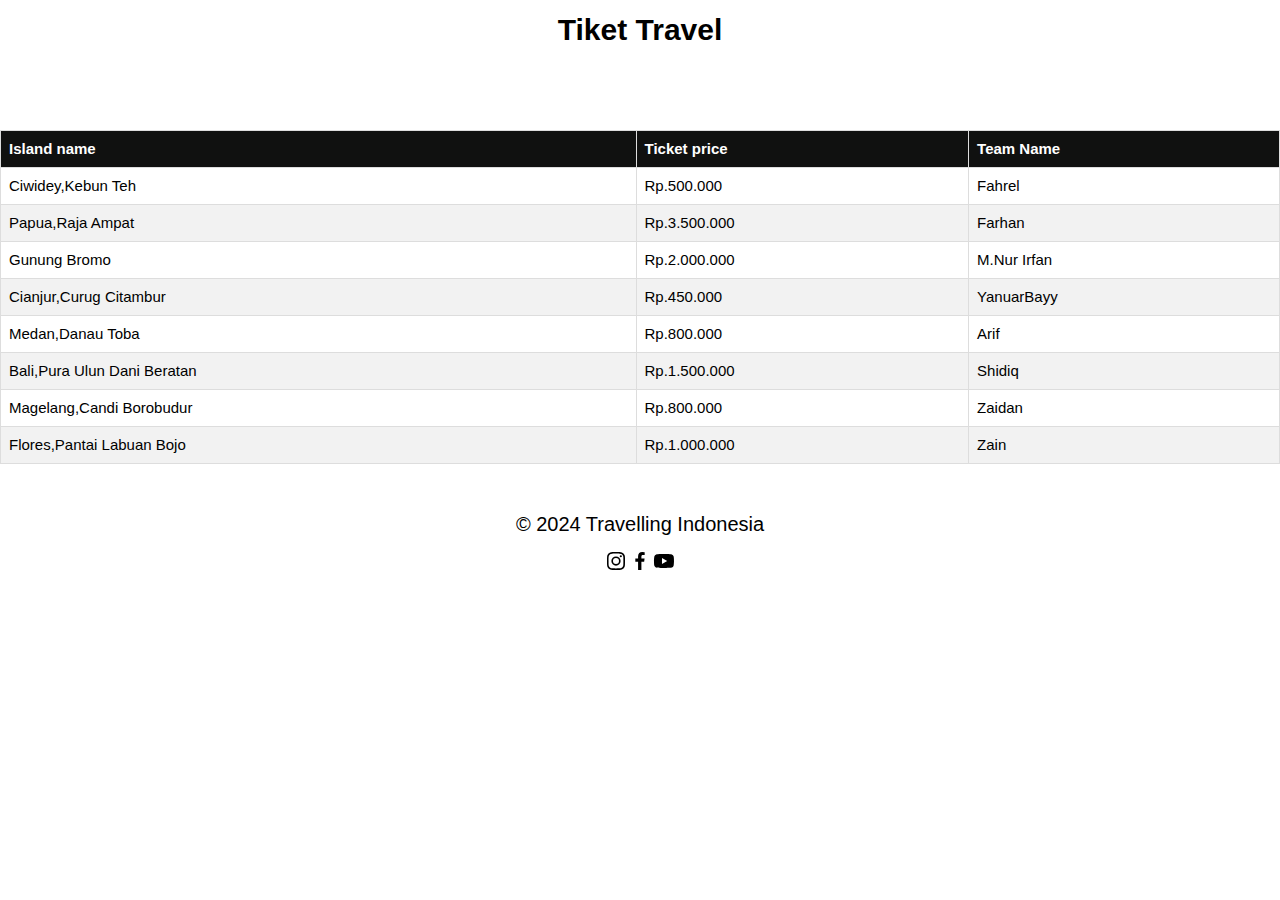
==== tiket.html @ 005dd38b "Add files via upload" ====
<!DOCTYPE html>
<html lang="en">
<head>
    <meta charset="UTF-8">
    <meta name="viewport" content="width=device-width, initial-scale=1.0">
    <link rel="stylesheet" href="css/style.css">
    <title>Simple Table</title>
</head>
<body>
    <h1>Tiket Travel</h1>
    <section id="tiket">
    <table>
        <thead>
            <tr>
                <th>Island name</th>
                <th>Ticket price</th>
                <th>Team Name</th>
            </tr>
        </thead>
        <tbody>
            <tr>
                <td>Ciwidey,Kebun Teh</td>
                <td>Rp.500.000</td>
                <td>Fahrel</td>
            </tr>
            <tr>
                <td>Papua,Raja Ampat</td>
                <td>Rp.3.500.000</td>
                <td>Farhan</td>
            </tr>
            <tr>
                <td>Gunung Bromo</td>
                <td>Rp.2.000.000</td>
                <td>M.Nur Irfan</td>
            </tr>
            <tr>
                <td>Cianjur,Curug Citambur</td>
                <td>Rp.450.000</td>
                <td>YanuarBayy</td>
            </tr>
            <tr>
                <td>Medan,Danau Toba</td>
                <td>Rp.800.000</td>
                <td>Arif</td>
            </tr>
            <tr>
                <td>Bali,Pura Ulun Dani Beratan</td>
                <td>Rp.1.500.000</td>
                <td>Shidiq</td>
            </tr>
            <tr>
                <td>Magelang,Candi Borobudur</td>
                <td>Rp.800.000</td>
                <td>Zaidan</td>
            </tr>
            <tr>
                <td>Flores,Pantai Labuan Bojo</td>
                <td>Rp.1.000.000</td>
                <td>Zain</td>
            </tr>
        </tbody>
    </table>
    </section>
    <div class="layar-dalam">
        <div class="copyright-s">&copy; 2024 Travelling Indonesia</div>
      </div>
    <div class="home-sci">
        <a href="https://Instagram.com/Yanuarbay"><svg xmlns="http://www.w3.org/2000/svg" width="24" height="24" viewBox="0 0 24 24" style="fill: rgba(0, 0, 0, 1);transform: 'msFilter:'"><path d="M11.999 7.377a4.623 4.623 0 1 0 0 9.248 4.623 4.623 0 0 0 0-9.248zm0 7.627a3.004 3.004 0 1 1 0-6.008 3.004 3.004 0 0 1 0 6.008z"></path><circle cx="16.806" cy="7.207" r="1.078"></circle><path d="M20.533 6.111A4.605 4.605 0 0 0 17.9 3.479a6.606 6.606 0 0 0-2.186-.42c-.963-.042-1.268-.054-3.71-.054s-2.755 0-3.71.054a6.554 6.554 0 0 0-2.184.42 4.6 4.6 0 0 0-2.633 2.632 6.585 6.585 0 0 0-.419 2.186c-.043.962-.056 1.267-.056 3.71 0 2.442 0 2.753.056 3.71.015.748.156 1.486.419 2.187a4.61 4.61 0 0 0 2.634 2.632 6.584 6.584 0 0 0 2.185.45c.963.042 1.268.055 3.71.055s2.755 0 3.71-.055a6.615 6.615 0 0 0 2.186-.419 4.613 4.613 0 0 0 2.633-2.633c.263-.7.404-1.438.419-2.186.043-.962.056-1.267.056-3.71s0-2.753-.056-3.71a6.581 6.581 0 0 0-.421-2.217zm-1.218 9.532a5.043 5.043 0 0 1-.311 1.688 2.987 2.987 0 0 1-1.712 1.711 4.985 4.985 0 0 1-1.67.311c-.95.044-1.218.055-3.654.055-2.438 0-2.687 0-3.655-.055a4.96 4.96 0 0 1-1.669-.311 2.985 2.985 0 0 1-1.719-1.711 5.08 5.08 0 0 1-.311-1.669c-.043-.95-.053-1.218-.053-3.654 0-2.437 0-2.686.053-3.655a5.038 5.038 0 0 1 .311-1.687c.305-.789.93-1.41 1.719-1.712a5.01 5.01 0 0 1 1.669-.311c.951-.043 1.218-.055 3.655-.055s2.687 0 3.654.055a4.96 4.96 0 0 1 1.67.311 2.991 2.991 0 0 1 1.712 1.712 5.08 5.08 0 0 1 .311 1.669c.043.951.054 1.218.054 3.655 0 2.436 0 2.698-.043 3.654h-.011z"></path></svg>
        <a href="https://facebook.com/yanuarbayy"><svg xmlns="http://www.w3.org/2000/svg" width="24" height="24" viewBox="0 0 24 24" style="fill: rgba(0, 0, 0, 1);transform: 'msFilter:'"><path d="M13.397 20.997v-8.196h2.765l.411-3.209h-3.176V7.548c0-.926.258-1.56 1.587-1.56h1.684V3.127A22.336 22.336 0 0 0 14.201 3c-2.444 0-4.122 1.492-4.122 4.231v2.355H7.332v3.209h2.753v8.202h3.312z"></path></svg>
        <a href="https://youtube.com/Yanuarbayy"><svg xmlns="http://www.w3.org/2000/svg" width="24" height="24" viewBox="0 0 24 24" style="fill: rgba(0, 0, 0, 1);transform: 'msFilter:'"><path d="M21.593 7.203a2.506 2.506 0 0 0-1.762-1.766C18.265 5.007 12 5 12 5s-6.264-.007-7.831.404a2.56 2.56 0 0 0-1.766 1.778c-.413 1.566-.417 4.814-.417 4.814s-.004 3.264.406 4.814c.23.857.905 1.534 1.763 1.765 1.582.43 7.83.437 7.83.437s6.265.007 7.831-.403a2.515 2.515 0 0 0 1.767-1.763c.414-1.565.417-4.812.417-4.812s.02-3.265-.407-4.831zM9.996 15.005l.005-6 5.207 3.005-5.212 2.995z"></path></svg>
      </div>
</body>
</html>
---- css/style.css ----
* {
  font-family: Arial, Helvetica, sans-serif;
  line-height: 20px;
  font-size: 15px;
}
html {
  margin: 0;
  padding: 0;
  scroll-behavior: smooth;
}
body {
  margin: 0px;
  padding: 0px;
}
.layar-dalam {
  width: 1000px;
  margin: auto;
}
.layar-penuh {
  width: 100%;
}
nav {
  z-index: 100;
  color: #fff;
  text-align: center;
  position: fixed;
  border-bottom: 1px solid #b1b1b1;
  line-height: 60px;
  width: 100%;
  transition: background-color 0.5s ease;
}
nav.putih {
  background-color: #fff;
}
nav .logo {
  float: left;
  position: relative;
  line-height: 55px;
  text-align: center;
}
nav .logo img {
  vertical-align: middle;
  width: 120px;
}

nav .menu {
  float: right;
  height: 60px;
  max-width: 600px;
}

nav .menu ul {
  list-style-type: none;
  margin: 0;
  padding: 0;
  display: flex;
}

nav .menu ul li {
  list-style-type: none;
  float: left;
  line-height: 60px;
}

nav ul li a {
  color: #fff;
  text-align: center;
  padding: 0px 16px 0px 16px;
  text-decoration: none;
}

nav ul li a:hover {
  text-decoration: underline;
}

/* pengaturan header */
header {
  position: relative;
  height: 100vh;
  width: 100%;
  overflow: hidden;
  z-index: 2;
}
header video {
  position: absolute;
  top: 0;
  left: 0;
  object-fit: cover;
  z-index: -2;
}
header .intro {
  z-index: 100;
  color: #fff;
  text-align: center;
  position: relative;
  top: 50%;
}
header .intro h3 {
  font-size: 50px;
  margin: 0;
  padding: 0;
}
.tombol {
  background-color: #c86b85;
  height: 40px;
  line-height: 42px;
  color: #fff;
  text-decoration: none;
  display: inline-block;
  padding: 0px 20px 0px 20px;
  font-size: 15px;
  border-radius: 4px;
}
header .overlay {
  position: absolute;
  top: 0;
  left: 0;
  height: 100%;
  width: 100%;
  background-color: #000;
  opacity: 50%;
  z-index: -1;
}
.tombol-menu {
  position: absolute;
  top: 1.7rem;
  right: 1rem;
  flex-direction: column;
  justify-content: space-between;
  width: 30px;
  height: 20px;
}
.tombol-menu .garis {
  height: 3px;
  background-color: #fff;
}
section {
  padding: 50px 0px 50px 0px;
}
section h3 {
  font-size: 30px;
}
section h3::after {
  content: "";
  border-bottom: 5px solid #c86b85;
  width: 52px;
  display: block;
  margin: 20px auto;
}
#aboutus,
#team,
#blog {
  text-align: center;
}
section p.ringkasan {
  font-style: italic;
  font-size: 18px;
  color: #ffff;
}
section p.ringkasan-s{
  font-style: italic;
  font-size: 18px;
  color: #000;
}
section .konten-isi p {
  font-style: normal;
}
nav.putih {
  background-color: #fff;
}
nav.putih .tombol-menu .garis {
  background-color: #333;
}
nav.putih ul li a {
  color: #333;
}
nav .logo img.hitam {
  display: none;
}
section.abuabu {
  background: url("/asset/a\ bromo.jpg") no-repeat;
  color: aliceblue;
}
.support,
.tim,
.blog {
  display: flex;
  flex-direction: row;
  justify-content: space-around;
}
.support h6,
.tim h6 {
  margin: 0px;
  margin-top: 20px;
  padding: 0px;
  font-size: 18px;
  font-weight: bold;
}
.support img {
  width: 50px;
}
.support div,
.tim div {
  text-align: center;
  width: 26%;
}
section#gallery {
  display: flex;
  flex-direction: row;
  justify-content: space-around;
  overflow: hidden;
  padding: 10px 0px 10px 0px;
}
section#gallery div {
  padding: 10px;
}
section#gallery div img {
  height: 100px;
  border-radius: 5px;
}
section#gallery div img:hover {
  transition: all 0.2s ease-in-out;
  transform: scale(1.1);
}
section.quote {
  background: url("/asset/a\ bromo.jpg") no-repeat;
  background-attachment: fixed;
  background-position: center;
  background-size: cover;
  text-align: center;
  color: #fff;
  font-size: 20px;
  font-style: italic;
  padding: 100px;
}
section.quote .layar-dalam p {
  display: inline;
  background: url("asset/quote-icon.png") no-repeat;
  padding: 40px;
}
.layar-dalam .copyright-s{
  justify-content: center;
  align-items: center;
  display: flex;
  font-size: 20px;
  
}
.tim img {
  width: 100%;
  box-shadow: 0px -10px 30px #ccc;
  border-radius: 5px;
}
.blog .area {
  width: 47%;
  box-shadow: 0px -10px 30px #ccc;
  border-radius: 5px;
  display: flex;
  flex-direction: row;
  justify-content: space-between;
}
.blog div.area div {
  width: 50%;
}
.blog .area .gambar {
  border-radius: 5px 0px 0px 5px;
  background-repeat: no-repeat;
  background-size: cover;
  background-position: center;
  height: 300px;
}
.blog .area .text article {
  padding: 40px;
}
.blog .area .text article h4 {
  margin: 0px;
}
.blog .area .text article a {
  color: #fbfbfb;
  text-decoration: none;
  transition: color 0.5s ease;
}
.blog .area .text article a:hover {
  color: #ccc;
}
footer {
  padding: 50px 0px 50px 0px;
  background-color: #343a40;
  color: #fff;
}
footer .layar-dalam {
  display: flex;
  flex-direction: row;
  justify-content: space-between;
}
footer .layar-dalam div {
  width: 20%;
}
footer .layar-dalam h5 {
  margin-top: 0px;
  font-size: 20px;
  font-weight: bold;
}
footer .layar-dalam .copyright {
  width: 100%;
  margin-top: 30px;
  padding-top: 30px;
  border-top: 1px solid #666;
  text-align: center;
  justify-content: center;
}
@media screen and (max-width: 991.98px) {
  .layar-dalam {
    width: 90%;
  }
  nav .menu ul {
    display: none;
    margin-top: 60px;
    position: absolute;
    top: 0;
    left: 0;
    width: 100%;
  }
  nav .menu ul li {
    width: 100%;
    border-bottom: 1px solid #ccc;
    background-color: #fff;
    line-height: 40px;
  }
  nav .menu ul li a {
    color: #333;
  }
  .tombol-menu {
    display: flex;
  }
  .blog .area {
    display: block;
  }
  .blog div.area div {
    width: 100%;
  }
  .blog .area .gambar {
    border-radius: 5px 5px 0px 0px;
    height: 200px;
  }
  .support {
    display: block;
  }
  .support div {
    width: 100%;
    padding-bottom: 30px;
  }
}

div.home-sci  {
  padding: 1em;
  display: flex;
  justify-content: center;
  align-items: center;
}

svg {
  color: #333;
}
body {
  font-family: Arial, sans-serif;
}
h1{
  font-size: 30px;
  justify-content: center;
  align-items: center;
  display: flex;
}

table {
  width: 100%;
  border-collapse: collapse;
  margin-top: 20px;
}

th, td {
  border: 1px solid #ddd;
  padding: 8px;
  text-align: left;
}

th {
  background-color: #101110;
  color: white;
}

tr:nth-child(even) {
  background-color: #f2f2f2;
}

tr:hover {
  background-color: #ddd;
}
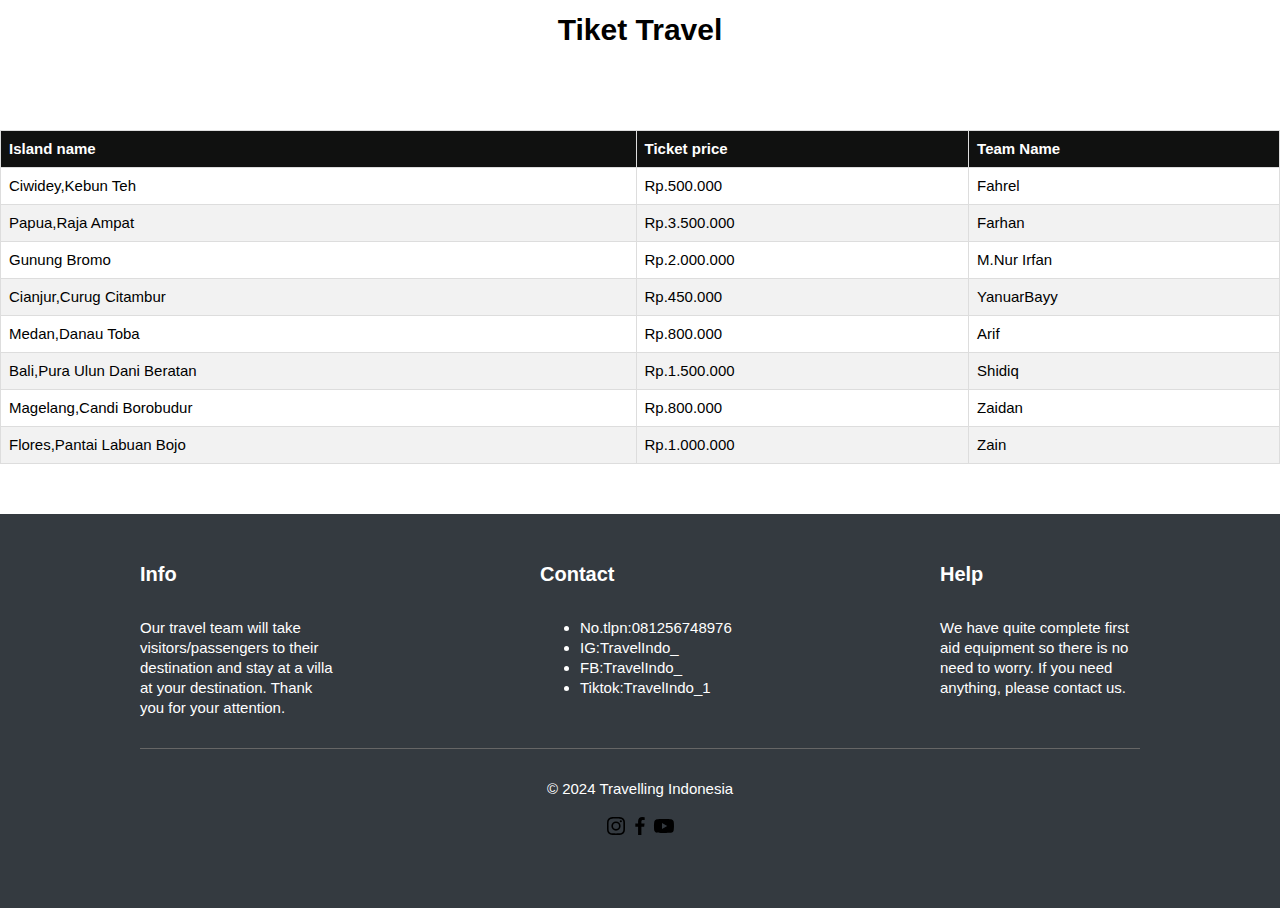
==== commit 13ab698d: "Update tiket.html" ====
--- a/tiket.html
+++ b/tiket.html
@@ -61,13 +61,32 @@
         </tbody>
     </table>
     </section>
-    <div class="layar-dalam">
-        <div class="copyright-s">&copy; 2024 Travelling Indonesia</div>
-      </div>
-    <div class="home-sci">
-        <a href="https://Instagram.com/Yanuarbay"><svg xmlns="http://www.w3.org/2000/svg" width="24" height="24" viewBox="0 0 24 24" style="fill: rgba(0, 0, 0, 1);transform: 'msFilter:'"><path d="M11.999 7.377a4.623 4.623 0 1 0 0 9.248 4.623 4.623 0 0 0 0-9.248zm0 7.627a3.004 3.004 0 1 1 0-6.008 3.004 3.004 0 0 1 0 6.008z"></path><circle cx="16.806" cy="7.207" r="1.078"></circle><path d="M20.533 6.111A4.605 4.605 0 0 0 17.9 3.479a6.606 6.606 0 0 0-2.186-.42c-.963-.042-1.268-.054-3.71-.054s-2.755 0-3.71.054a6.554 6.554 0 0 0-2.184.42 4.6 4.6 0 0 0-2.633 2.632 6.585 6.585 0 0 0-.419 2.186c-.043.962-.056 1.267-.056 3.71 0 2.442 0 2.753.056 3.71.015.748.156 1.486.419 2.187a4.61 4.61 0 0 0 2.634 2.632 6.584 6.584 0 0 0 2.185.45c.963.042 1.268.055 3.71.055s2.755 0 3.71-.055a6.615 6.615 0 0 0 2.186-.419 4.613 4.613 0 0 0 2.633-2.633c.263-.7.404-1.438.419-2.186.043-.962.056-1.267.056-3.71s0-2.753-.056-3.71a6.581 6.581 0 0 0-.421-2.217zm-1.218 9.532a5.043 5.043 0 0 1-.311 1.688 2.987 2.987 0 0 1-1.712 1.711 4.985 4.985 0 0 1-1.67.311c-.95.044-1.218.055-3.654.055-2.438 0-2.687 0-3.655-.055a4.96 4.96 0 0 1-1.669-.311 2.985 2.985 0 0 1-1.719-1.711 5.08 5.08 0 0 1-.311-1.669c-.043-.95-.053-1.218-.053-3.654 0-2.437 0-2.686.053-3.655a5.038 5.038 0 0 1 .311-1.687c.305-.789.93-1.41 1.719-1.712a5.01 5.01 0 0 1 1.669-.311c.951-.043 1.218-.055 3.655-.055s2.687 0 3.654.055a4.96 4.96 0 0 1 1.67.311 2.991 2.991 0 0 1 1.712 1.712 5.08 5.08 0 0 1 .311 1.669c.043.951.054 1.218.054 3.655 0 2.436 0 2.698-.043 3.654h-.011z"></path></svg>
-        <a href="https://facebook.com/yanuarbayy"><svg xmlns="http://www.w3.org/2000/svg" width="24" height="24" viewBox="0 0 24 24" style="fill: rgba(0, 0, 0, 1);transform: 'msFilter:'"><path d="M13.397 20.997v-8.196h2.765l.411-3.209h-3.176V7.548c0-.926.258-1.56 1.587-1.56h1.684V3.127A22.336 22.336 0 0 0 14.201 3c-2.444 0-4.122 1.492-4.122 4.231v2.355H7.332v3.209h2.753v8.202h3.312z"></path></svg>
-        <a href="https://youtube.com/Yanuarbayy"><svg xmlns="http://www.w3.org/2000/svg" width="24" height="24" viewBox="0 0 24 24" style="fill: rgba(0, 0, 0, 1);transform: 'msFilter:'"><path d="M21.593 7.203a2.506 2.506 0 0 0-1.762-1.766C18.265 5.007 12 5 12 5s-6.264-.007-7.831.404a2.56 2.56 0 0 0-1.766 1.778c-.413 1.566-.417 4.814-.417 4.814s-.004 3.264.406 4.814c.23.857.905 1.534 1.763 1.765 1.582.43 7.83.437 7.83.437s6.265.007 7.831-.403a2.515 2.515 0 0 0 1.767-1.763c.414-1.565.417-4.812.417-4.812s.02-3.265-.407-4.831zM9.996 15.005l.005-6 5.207 3.005-5.212 2.995z"></path></svg>
-      </div>
+    <footer id="contact">
+        <div class="layar-dalam">
+          <div>
+            <h5>Info</h5>
+            Our travel team will take visitors/passengers to their destination and stay at a villa at your destination. Thank you for your attention.</div>
+          <div>
+            <h5>Contact</h5>
+            <ul>
+              <li class="">No.tlpn:081256748976</li>
+              <li class="">IG:TravelIndo_</li>
+              <li class="">FB:TravelIndo_</li>
+              <li class="">Tiktok:TravelIndo_1</li>
+            </ul>
+          </div>
+          <div>
+            <h5>Help</h5>
+            We have quite complete first aid equipment so there is no need to worry. If you need anything, please contact us.</div>
+        </div>
+        <div class="layar-dalam">
+          <div class="copyright">&copy; 2024 Travelling Indonesia</div>
+        </div>
+        <div class="home-sci">
+          <a href="https://Instagram.com/Yanuarbay"><svg xmlns="http://www.w3.org/2000/svg" width="24" height="24" viewBox="0 0 24 24" style="fill: rgba(0, 0, 0, 1);transform: 'msFilter:'"><path d="M11.999 7.377a4.623 4.623 0 1 0 0 9.248 4.623 4.623 0 0 0 0-9.248zm0 7.627a3.004 3.004 0 1 1 0-6.008 3.004 3.004 0 0 1 0 6.008z"></path><circle cx="16.806" cy="7.207" r="1.078"></circle><path d="M20.533 6.111A4.605 4.605 0 0 0 17.9 3.479a6.606 6.606 0 0 0-2.186-.42c-.963-.042-1.268-.054-3.71-.054s-2.755 0-3.71.054a6.554 6.554 0 0 0-2.184.42 4.6 4.6 0 0 0-2.633 2.632 6.585 6.585 0 0 0-.419 2.186c-.043.962-.056 1.267-.056 3.71 0 2.442 0 2.753.056 3.71.015.748.156 1.486.419 2.187a4.61 4.61 0 0 0 2.634 2.632 6.584 6.584 0 0 0 2.185.45c.963.042 1.268.055 3.71.055s2.755 0 3.71-.055a6.615 6.615 0 0 0 2.186-.419 4.613 4.613 0 0 0 2.633-2.633c.263-.7.404-1.438.419-2.186.043-.962.056-1.267.056-3.71s0-2.753-.056-3.71a6.581 6.581 0 0 0-.421-2.217zm-1.218 9.532a5.043 5.043 0 0 1-.311 1.688 2.987 2.987 0 0 1-1.712 1.711 4.985 4.985 0 0 1-1.67.311c-.95.044-1.218.055-3.654.055-2.438 0-2.687 0-3.655-.055a4.96 4.96 0 0 1-1.669-.311 2.985 2.985 0 0 1-1.719-1.711 5.08 5.08 0 0 1-.311-1.669c-.043-.95-.053-1.218-.053-3.654 0-2.437 0-2.686.053-3.655a5.038 5.038 0 0 1 .311-1.687c.305-.789.93-1.41 1.719-1.712a5.01 5.01 0 0 1 1.669-.311c.951-.043 1.218-.055 3.655-.055s2.687 0 3.654.055a4.96 4.96 0 0 1 1.67.311 2.991 2.991 0 0 1 1.712 1.712 5.08 5.08 0 0 1 .311 1.669c.043.951.054 1.218.054 3.655 0 2.436 0 2.698-.043 3.654h-.011z"></path></svg>
+          <a href="https://facebook.com/yanuarbayy"><svg xmlns="http://www.w3.org/2000/svg" width="24" height="24" viewBox="0 0 24 24" style="fill: rgba(0, 0, 0, 1);transform: 'msFilter:'"><path d="M13.397 20.997v-8.196h2.765l.411-3.209h-3.176V7.548c0-.926.258-1.56 1.587-1.56h1.684V3.127A22.336 22.336 0 0 0 14.201 3c-2.444 0-4.122 1.492-4.122 4.231v2.355H7.332v3.209h2.753v8.202h3.312z"></path></svg>
+          <a href="https://youtube.com/Yanuarbayy"><svg xmlns="http://www.w3.org/2000/svg" width="24" height="24" viewBox="0 0 24 24" style="fill: rgba(0, 0, 0, 1);transform: 'msFilter:'"><path d="M21.593 7.203a2.506 2.506 0 0 0-1.762-1.766C18.265 5.007 12 5 12 5s-6.264-.007-7.831.404a2.56 2.56 0 0 0-1.766 1.778c-.413 1.566-.417 4.814-.417 4.814s-.004 3.264.406 4.814c.23.857.905 1.534 1.763 1.765 1.582.43 7.83.437 7.83.437s6.265.007 7.831-.403a2.515 2.515 0 0 0 1.767-1.763c.414-1.565.417-4.812.417-4.812s.02-3.265-.407-4.831zM9.996 15.005l.005-6 5.207 3.005-5.212 2.995z"></path></svg>
+        </div>
+      </footer>
 </body>
 </html>
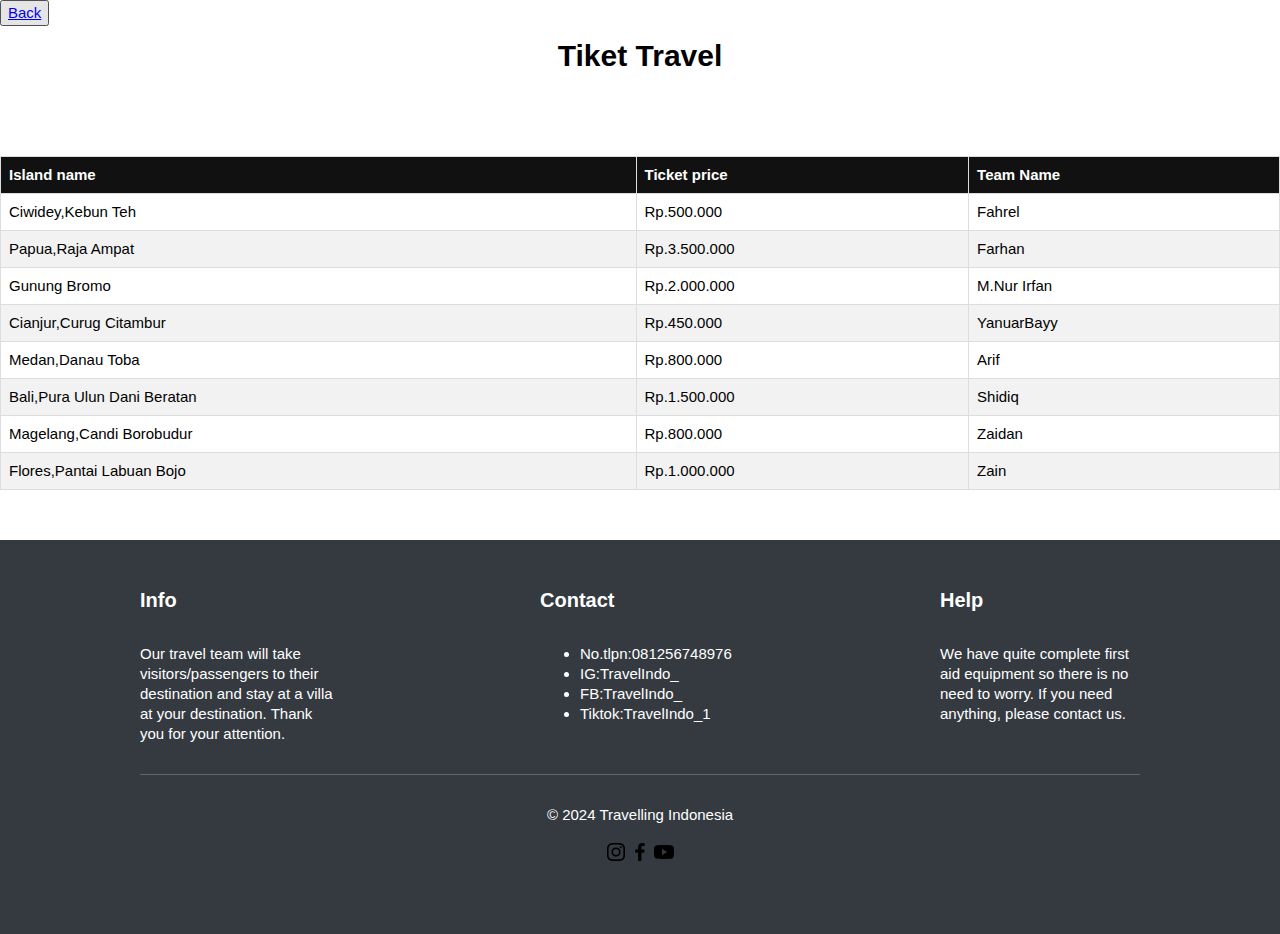
==== commit 0096fff8: "Update tiket.html" ====
--- a/tiket.html
+++ b/tiket.html
@@ -7,6 +7,9 @@
     <title>Simple Table</title>
 </head>
 <body>
+    <div class="abcd">
+       <button><a href="index.html">Back</a></button>
+    </div>
     <h1>Tiket Travel</h1>
     <section id="tiket">
     <table>
